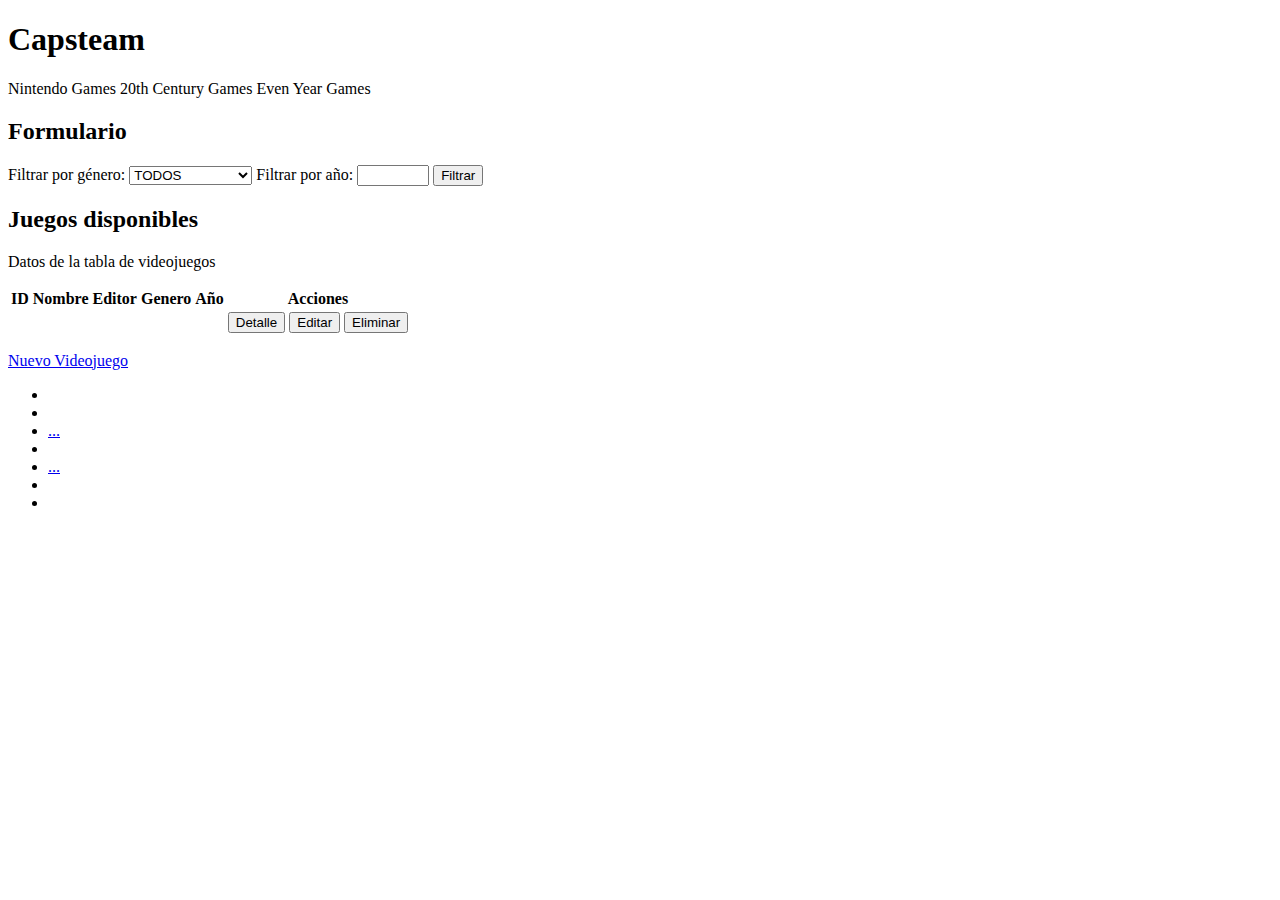
==== CapSteam/src/main/resources/templates/index.html @ ad66b99b "Even year games" ====
<!DOCTYPE html>
<html xmlns:th="http://www.thymeleaf.org">
<head>
<meta charset="UTF-8">
<link rel="stylesheet" th:href="@{/css/bootstrap.css}" />
<link rel="stylesheet" th:href="@{/css/custom.css}" />

<title>CapSteam-Grupo 4</title>
</head>
<body>

	<div class="container">

		<h1>
			Capsteam<br />
		</h1>
		<div class="button-group">
			<a th:href="@{/videogame/nintendoGames}" class="btn custom-btn">Nintendo Games</a>
			<a th:href="@{/videogame/sigloXX}" class="btn custom-btn">20th Century Games</a>
			<a th:href="@{/videogame/evenYears}" class="btn custom-btn">Even Year Games</a>
		</div>
		<h2>Formulario</h2>
		<div class="filter-box">
			<form th:action="@{/videogame}" method="get">
				<label for="genre">Filtrar por género:</label>
				<select name="genre" id="genre">
					<option value="">TODOS</option>
					<option value="ACTION" th:selected="${selectedGenre == 'ACTION'}">ACTION</option>
					<option value="SPORTS" th:selected="${selectedGenre == 'SPORTS'}">SPORTS</option>
					<option value="MISC" th:selected="${selectedGenre == 'MISC'}">MISC</option>
					<option value="ROLE_PLAYING" th:selected="${selectedGenre == 'ROLE_PLAYING'}">ROLE_PLAYING</option>
					<option value="SHOOTER" th:selected="${selectedGenre == 'SHOOTER'}">SHOOTER</option>
				</select>
				<label for="year">Filtrar por año:</label>
				<input type="number" id="year" name="year" min="1900" max="2050">

				<button type="submit">Filtrar</button>
			</form>
		</div>

		<h2>Juegos disponibles</h2>

		<p>Datos de la tabla de videojuegos</p>

		<table class="table table-striped">
			<tr>
				<th>ID</th>
				<th>Nombre</th>
				<th>Editor</th>
				<th>Genero</th>
				<th>Año</th>
				<th>Acciones</th>
			</tr>
			<tr th:each="vg : ${vgList}">
				<td th:text="${vg.id}"></td>
				<td th:text="${vg.name}"></td>
				<td th:text="${vg.publisher.name}"></td>
				<td th:text="${vg.genre}"></td>
				<td th:text="${vg.year}"></td>
				<td>
					<!-- Formulario para Detalle -->
					<form th:action="@{/videogame/details/{id}(id=${vg.id})}" method="get" style="display:inline;">
						<button type="submit" class="btn btn-link">Detalle</button>
					</form>

					<!-- Formulario para Editar -->
					<form th:action="@{/videogame/edit/{id}(id=${vg.id})}" method="get" style="display:inline;">
						<button type="submit" class="btn btn-link">Editar</button>
					</form>

					<!-- Formulario para Eliminar -->
					<form th:action="@{/videogame/delete/{id}(id=${vg.id})}" method="post" style="display:inline;">
						<input type="hidden" name="id" th:value="${vg.id}" />
						<button type="submit" class="btn btn-link">Eliminar</button>
					</form>

				</td>

			</tr>

		</table>
		<p>
			<a href="/videogame/addVideogame" class="btn btn-primary">Nuevo Videojuego</a>
		</p>
	</div>
	<!-- Paginación para todos los juegos -->
	<nav aria-label="Pagination" th:if="${totalPages > 0}">
		<ul class="pagination justify-content-center">
			<li class="page-item" th:classappend="${currentPage == 1} ? 'disabled'">
				<a th:replace="fragments/paging :: paging('/videogame', 1, '<<', 'First Page')"></a>
			</li>
			<li class="page-item font-weight-bold" th:classappend="${currentPage == 1} ? 'disabled'">
				<a th:replace="fragments/paging :: paging('/videogame', ${currentPage - 1}, 'Prev', 'Previous Page')"></a>
			</li>
			<li class="page-item disabled" th:if="${currentPage - 2 > 1}">
				<a class="page-link" href="#">...</a>
			</li>
			<li class="page-item" th:classappend="${page == currentPage} ? 'active'"
				th:each="page : ${#numbers.sequence(currentPage > 2 ? currentPage - 2 : 1, currentPage + 2 < totalPages ? currentPage + 2 : totalPages)}">
				<a th:replace="fragments/paging :: paging('/videogame', ${page}, ${page}, 'Page ' + ${page})"></a>
			</li>
			<li class="page-item disabled" th:if="${currentPage + 2 < totalPages}">
				<a class="page-link" href="#">...</a>
			</li>
			<li class="page-item font-weight-bold" th:classappend="${currentPage == totalPages} ? 'disabled'">
				<a th:replace="fragments/paging :: paging('/videogame', ${currentPage + 1}, 'Next', 'Next Page')"></a>
			</li>
			<li class="page-item" th:classappend="${currentPage == totalPages} ? 'disabled'">
				<a th:replace="fragments/paging :: paging('/videogame', ${totalPages}, '>>', 'Last Page')"></a>
			</li>
		</ul>
	</nav>

</body>
</html>
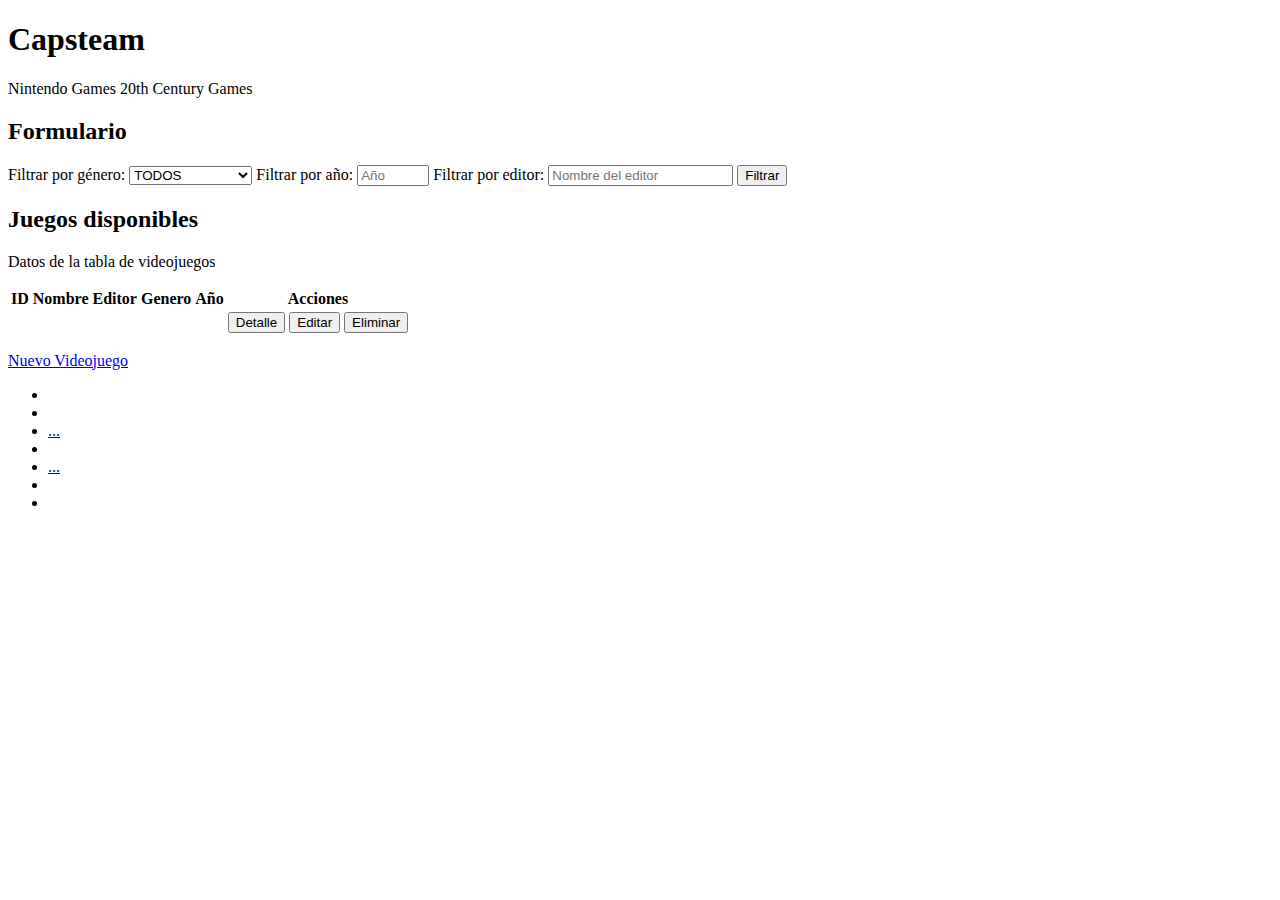
==== commit a78f800c: "filtro por editor y query gorda" ====
--- a/CapSteam/src/main/resources/templates/index.html
+++ b/CapSteam/src/main/resources/templates/index.html
@@ -17,11 +17,11 @@
 		<div class="button-group">
 			<a th:href="@{/videogame/nintendoGames}" class="btn custom-btn">Nintendo Games</a>
 			<a th:href="@{/videogame/sigloXX}" class="btn custom-btn">20th Century Games</a>
-			<a th:href="@{/videogame/evenYears}" class="btn custom-btn">Even Year Games</a>
 		</div>
 		<h2>Formulario</h2>
 		<div class="filter-box">
 			<form th:action="@{/videogame}" method="get">
+				<!-- Filtro por género -->
 				<label for="genre">Filtrar por género:</label>
 				<select name="genre" id="genre">
 					<option value="">TODOS</option>
@@ -31,12 +31,20 @@
 					<option value="ROLE_PLAYING" th:selected="${selectedGenre == 'ROLE_PLAYING'}">ROLE_PLAYING</option>
 					<option value="SHOOTER" th:selected="${selectedGenre == 'SHOOTER'}">SHOOTER</option>
 				</select>
+
+				<!-- Filtro por año -->
 				<label for="year">Filtrar por año:</label>
-				<input type="number" id="year" name="year" min="1900" max="2050">
+				<input type="number" id="year" name="year" min="1900" max="2050" placeholder="Año">
 
+				<!-- Filtro por editor (campo de texto) -->
+				<label for="publisher">Filtrar por editor:</label>
+				<input type="text" id="publisher" name="publisherName" placeholder="Nombre del editor" th:value="${selectedPublisher}">
+
+				<!-- Botón de filtrar -->
 				<button type="submit">Filtrar</button>
 			</form>
 		</div>
+
 
 		<h2>Juegos disponibles</h2>
 
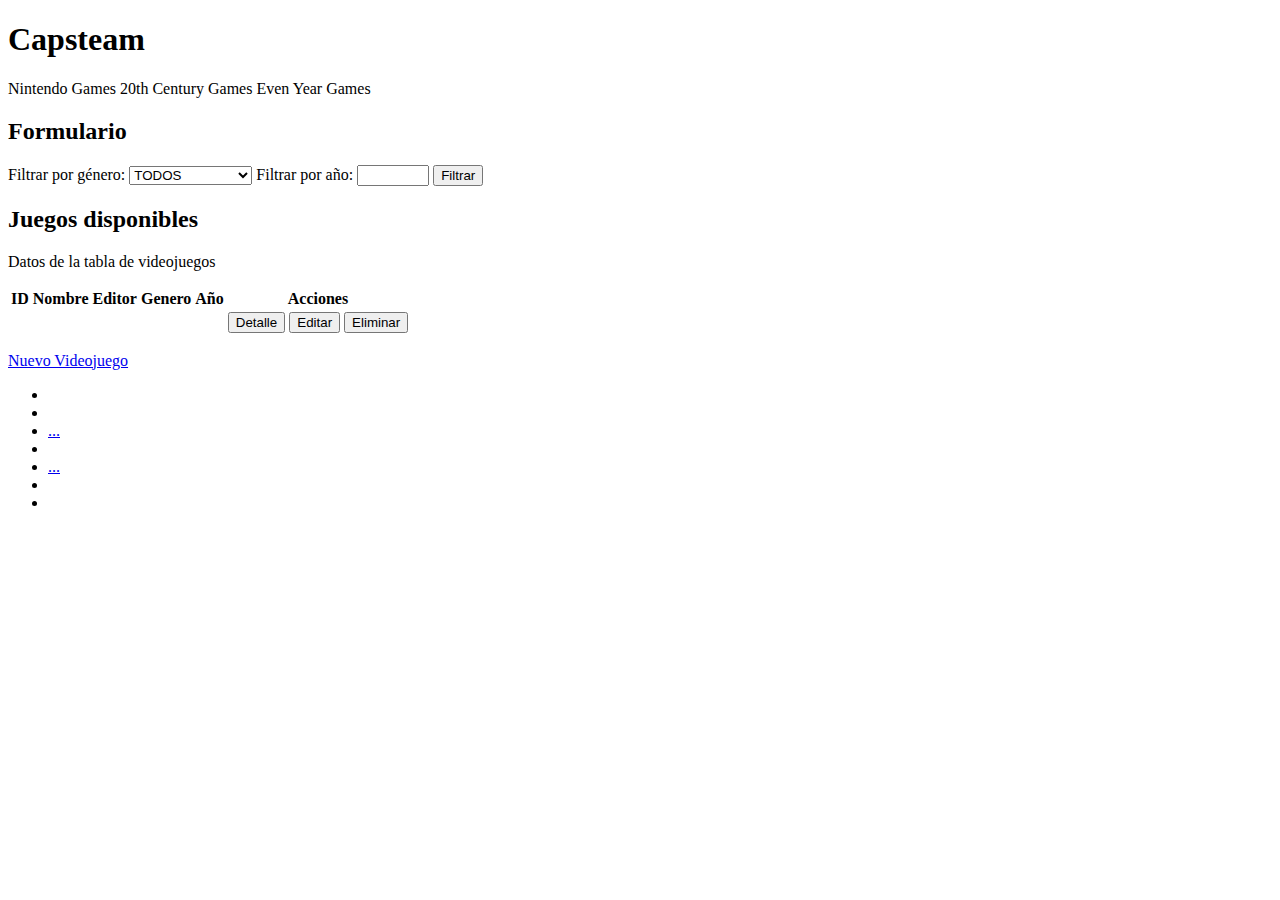
==== commit 5997a9b0: "Test" ====
--- a/CapSteam/src/main/resources/templates/index.html
+++ b/CapSteam/src/main/resources/templates/index.html
@@ -17,11 +17,11 @@
 		<div class="button-group">
 			<a th:href="@{/videogame/nintendoGames}" class="btn custom-btn">Nintendo Games</a>
 			<a th:href="@{/videogame/sigloXX}" class="btn custom-btn">20th Century Games</a>
+			<a th:href="@{/videogame/evenYears}" class="btn custom-btn">Even Year Games</a>
 		</div>
 		<h2>Formulario</h2>
 		<div class="filter-box">
 			<form th:action="@{/videogame}" method="get">
-				<!-- Filtro por género -->
 				<label for="genre">Filtrar por género:</label>
 				<select name="genre" id="genre">
 					<option value="">TODOS</option>
@@ -31,20 +31,12 @@
 					<option value="ROLE_PLAYING" th:selected="${selectedGenre == 'ROLE_PLAYING'}">ROLE_PLAYING</option>
 					<option value="SHOOTER" th:selected="${selectedGenre == 'SHOOTER'}">SHOOTER</option>
 				</select>
+				<label for="year">Filtrar por año:</label>
+				<input type="number" id="year" name="year" min="1900" max="2050">
 
-				<!-- Filtro por año -->
-				<label for="year">Filtrar por año:</label>
-				<input type="number" id="year" name="year" min="1900" max="2050" placeholder="Año">
-
-				<!-- Filtro por editor (campo de texto) -->
-				<label for="publisher">Filtrar por editor:</label>
-				<input type="text" id="publisher" name="publisherName" placeholder="Nombre del editor" th:value="${selectedPublisher}">
-
-				<!-- Botón de filtrar -->
 				<button type="submit">Filtrar</button>
 			</form>
 		</div>
-
 
 		<h2>Juegos disponibles</h2>
 
@@ -62,7 +54,7 @@
 			<tr th:each="vg : ${vgList}">
 				<td th:text="${vg.id}"></td>
 				<td th:text="${vg.name}"></td>
-				<td th:text="${vg.publisher.name}"></td>
+				<td th:text="${vg.publisher != null ? vg.publisher.name : 'Unknown Publisher'}"></td>
 				<td th:text="${vg.genre}"></td>
 				<td th:text="${vg.year}"></td>
 				<td>
@@ -81,12 +73,10 @@
 						<input type="hidden" name="id" th:value="${vg.id}" />
 						<button type="submit" class="btn btn-link">Eliminar</button>
 					</form>
+				</td>
+			</tr>
+		</table>
 
-				</td>
-
-			</tr>
-
-		</table>
 		<p>
 			<a href="/videogame/addVideogame" class="btn btn-primary">Nuevo Videojuego</a>
 		</p>
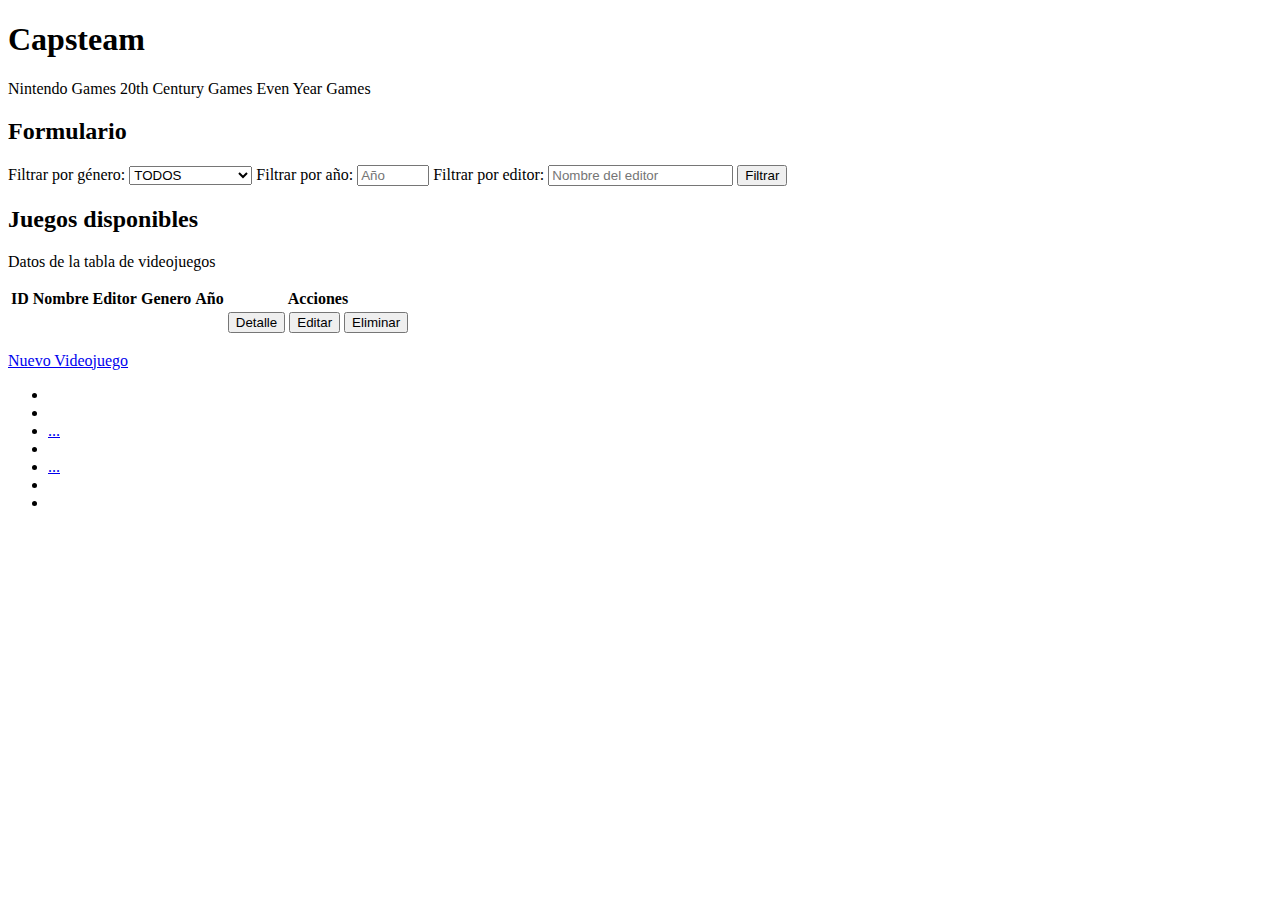
==== commit f0327df8: "Merge evenYears" ====
--- a/CapSteam/src/main/resources/templates/index.html
+++ b/CapSteam/src/main/resources/templates/index.html
@@ -22,6 +22,7 @@
 		<h2>Formulario</h2>
 		<div class="filter-box">
 			<form th:action="@{/videogame}" method="get">
+				<!-- Filtro por género -->
 				<label for="genre">Filtrar por género:</label>
 				<select name="genre" id="genre">
 					<option value="">TODOS</option>
@@ -31,12 +32,20 @@
 					<option value="ROLE_PLAYING" th:selected="${selectedGenre == 'ROLE_PLAYING'}">ROLE_PLAYING</option>
 					<option value="SHOOTER" th:selected="${selectedGenre == 'SHOOTER'}">SHOOTER</option>
 				</select>
+
+				<!-- Filtro por año -->
 				<label for="year">Filtrar por año:</label>
-				<input type="number" id="year" name="year" min="1900" max="2050">
+				<input type="number" id="year" name="year" min="1900" max="2050" placeholder="Año">
 
+				<!-- Filtro por editor (campo de texto) -->
+				<label for="publisher">Filtrar por editor:</label>
+				<input type="text" id="publisher" name="publisherName" placeholder="Nombre del editor" th:value="${selectedPublisher}">
+
+				<!-- Botón de filtrar -->
 				<button type="submit">Filtrar</button>
 			</form>
 		</div>
+
 
 		<h2>Juegos disponibles</h2>
 
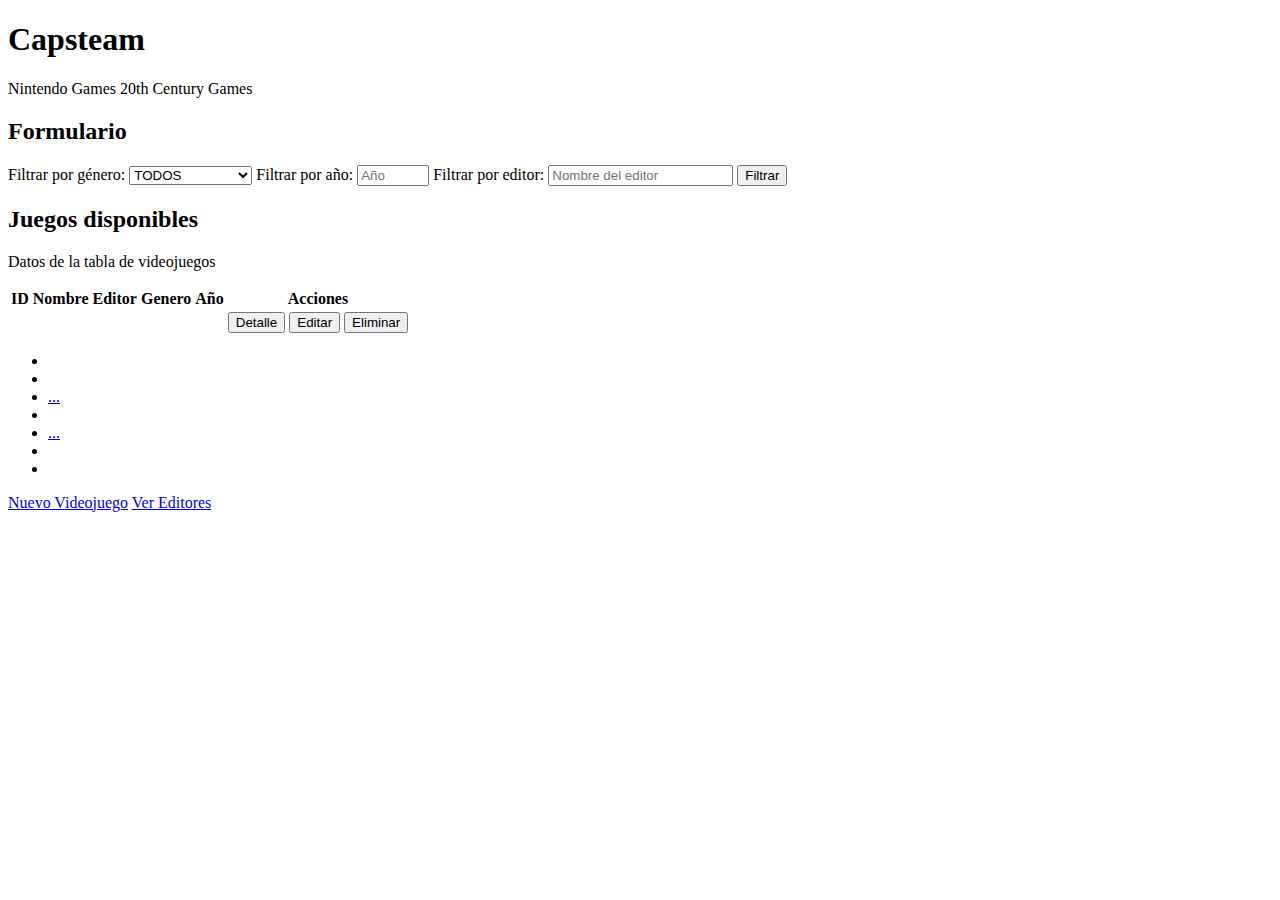
==== commit 1825a1e3: "Listado editores" ====
--- a/CapSteam/src/main/resources/templates/index.html
+++ b/CapSteam/src/main/resources/templates/index.html
@@ -17,7 +17,6 @@
 		<div class="button-group">
 			<a th:href="@{/videogame/nintendoGames}" class="btn custom-btn">Nintendo Games</a>
 			<a th:href="@{/videogame/sigloXX}" class="btn custom-btn">20th Century Games</a>
-			<a th:href="@{/videogame/evenYears}" class="btn custom-btn">Even Year Games</a>
 		</div>
 		<h2>Formulario</h2>
 		<div class="filter-box">
@@ -63,7 +62,7 @@
 			<tr th:each="vg : ${vgList}">
 				<td th:text="${vg.id}"></td>
 				<td th:text="${vg.name}"></td>
-				<td th:text="${vg.publisher != null ? vg.publisher.name : 'Unknown Publisher'}"></td>
+				<td th:text="${vg.publisher.name}"></td>
 				<td th:text="${vg.genre}"></td>
 				<td th:text="${vg.year}"></td>
 				<td>
@@ -82,14 +81,14 @@
 						<input type="hidden" name="id" th:value="${vg.id}" />
 						<button type="submit" class="btn btn-link">Eliminar</button>
 					</form>
+
 				</td>
+
 			</tr>
+
 		</table>
 
-		<p>
-			<a href="/videogame/addVideogame" class="btn btn-primary">Nuevo Videojuego</a>
-		</p>
-	</div>
+
 	<!-- Paginación para todos los juegos -->
 	<nav aria-label="Pagination" th:if="${totalPages > 0}">
 		<ul class="pagination justify-content-center">
@@ -117,6 +116,10 @@
 			</li>
 		</ul>
 	</nav>
-
+	<p>
+		<a href="/videogame/addVideogame" class="btn btn-primary">Nuevo Videojuego</a>
+		<a href="/publisher" class="btn btn-primary">Ver Editores</a>
+	</p>
+	</div>
 </body>
 </html>
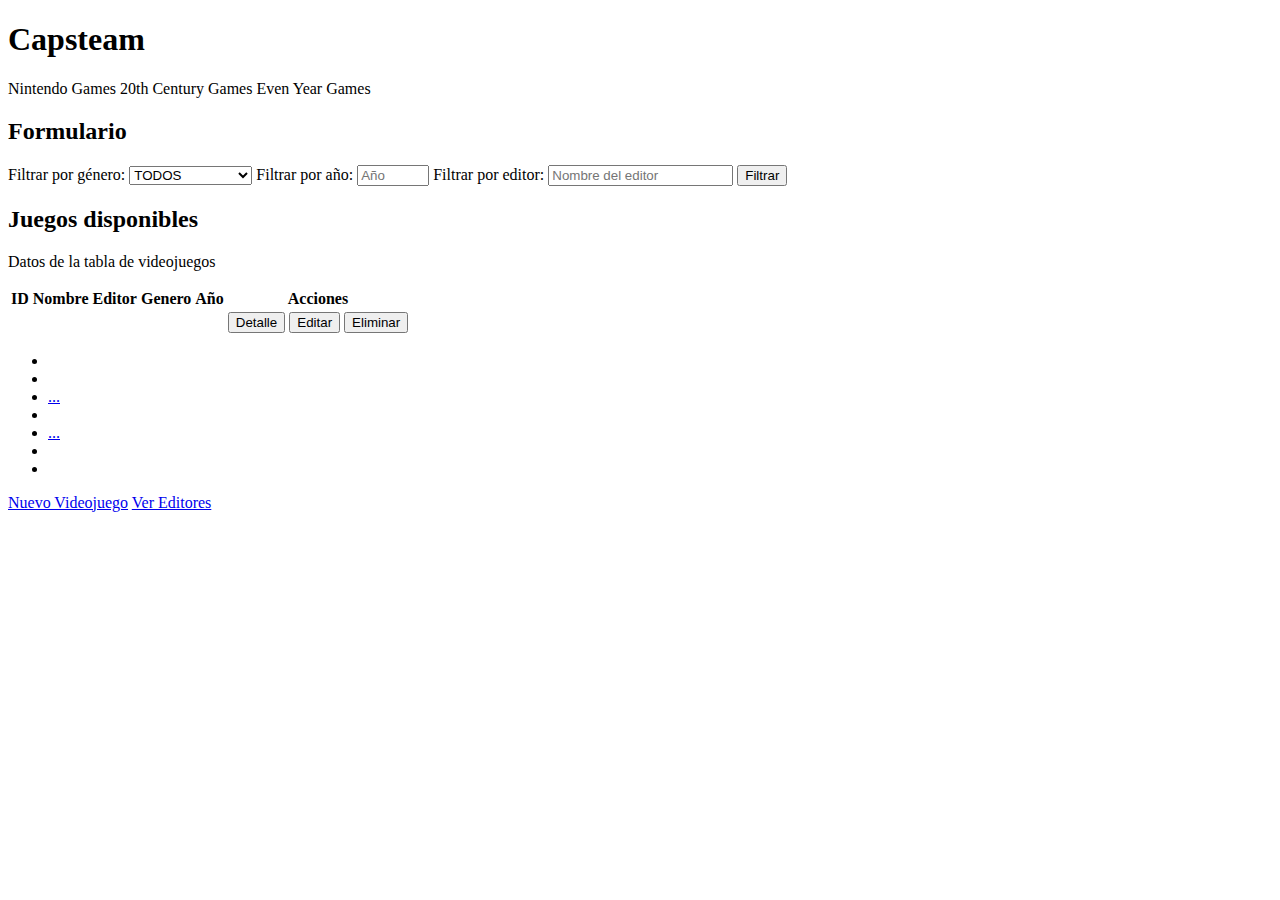
==== commit ee8e97ba: "Merge branch 'listadoDeEditores' into develop" ====
--- a/CapSteam/src/main/resources/templates/index.html
+++ b/CapSteam/src/main/resources/templates/index.html
@@ -17,6 +17,7 @@
 		<div class="button-group">
 			<a th:href="@{/videogame/nintendoGames}" class="btn custom-btn">Nintendo Games</a>
 			<a th:href="@{/videogame/sigloXX}" class="btn custom-btn">20th Century Games</a>
+			<a th:href="@{/videogame/evenYears}" class="btn custom-btn">Even Year Games</a>
 		</div>
 		<h2>Formulario</h2>
 		<div class="filter-box">
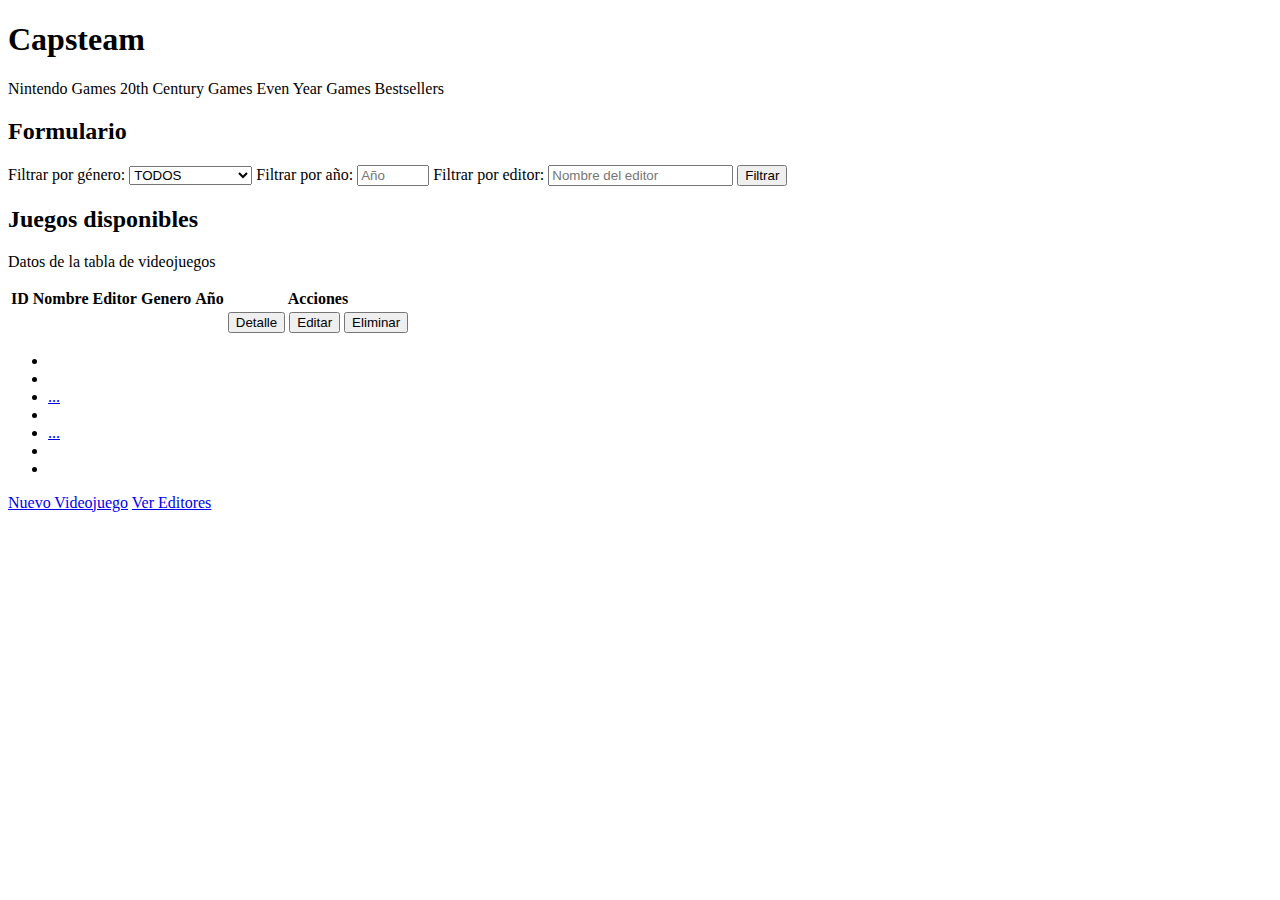
==== commit dd6ee755: "Merge pull request #4 from gsusag00/develop" ====
--- a/CapSteam/src/main/resources/templates/index.html
+++ b/CapSteam/src/main/resources/templates/index.html
@@ -12,12 +12,15 @@
 	<div class="container">
 
 		<h1>
-			Capsteam<br />
+			<a th:href="@{/videogame}" style="text-decoration: none; color: inherit;">
+				Capsteam<br />
+			</a>
 		</h1>
 		<div class="button-group">
 			<a th:href="@{/videogame/nintendoGames}" class="btn custom-btn">Nintendo Games</a>
 			<a th:href="@{/videogame/sigloXX}" class="btn custom-btn">20th Century Games</a>
 			<a th:href="@{/videogame/evenYears}" class="btn custom-btn">Even Year Games</a>
+			<a th:href="@{/videogame/bestsellers}" class="btn custom-btn">Bestsellers</a>
 		</div>
 		<h2>Formulario</h2>
 		<div class="filter-box">
@@ -94,26 +97,26 @@
 	<nav aria-label="Pagination" th:if="${totalPages > 0}">
 		<ul class="pagination justify-content-center">
 			<li class="page-item" th:classappend="${currentPage == 1} ? 'disabled'">
-				<a th:replace="fragments/paging :: paging('/videogame', 1, '<<', 'First Page')"></a>
+				<a th:replace="fragments/paging :: paging('/videogame' + ${url}, 1, '<<', 'First Page')"></a>
 			</li>
 			<li class="page-item font-weight-bold" th:classappend="${currentPage == 1} ? 'disabled'">
-				<a th:replace="fragments/paging :: paging('/videogame', ${currentPage - 1}, 'Prev', 'Previous Page')"></a>
+				<a th:replace="fragments/paging :: paging('/videogame' + ${url}, ${currentPage - 1}, 'Prev', 'Previous Page')"></a>
 			</li>
 			<li class="page-item disabled" th:if="${currentPage - 2 > 1}">
 				<a class="page-link" href="#">...</a>
 			</li>
 			<li class="page-item" th:classappend="${page == currentPage} ? 'active'"
 				th:each="page : ${#numbers.sequence(currentPage > 2 ? currentPage - 2 : 1, currentPage + 2 < totalPages ? currentPage + 2 : totalPages)}">
-				<a th:replace="fragments/paging :: paging('/videogame', ${page}, ${page}, 'Page ' + ${page})"></a>
+				<a th:replace="fragments/paging :: paging('/videogame' + ${url}, ${page}, ${page}, 'Page ' + ${page})"></a>
 			</li>
 			<li class="page-item disabled" th:if="${currentPage + 2 < totalPages}">
 				<a class="page-link" href="#">...</a>
 			</li>
 			<li class="page-item font-weight-bold" th:classappend="${currentPage == totalPages} ? 'disabled'">
-				<a th:replace="fragments/paging :: paging('/videogame', ${currentPage + 1}, 'Next', 'Next Page')"></a>
+				<a th:replace="fragments/paging :: paging('/videogame' + ${url}, ${currentPage + 1}, 'Next', 'Next Page')"></a>
 			</li>
 			<li class="page-item" th:classappend="${currentPage == totalPages} ? 'disabled'">
-				<a th:replace="fragments/paging :: paging('/videogame', ${totalPages}, '>>', 'Last Page')"></a>
+				<a th:replace="fragments/paging :: paging('/videogame' + ${url}, ${totalPages}, '>>', 'Last Page')"></a>
 			</li>
 		</ul>
 	</nav>
